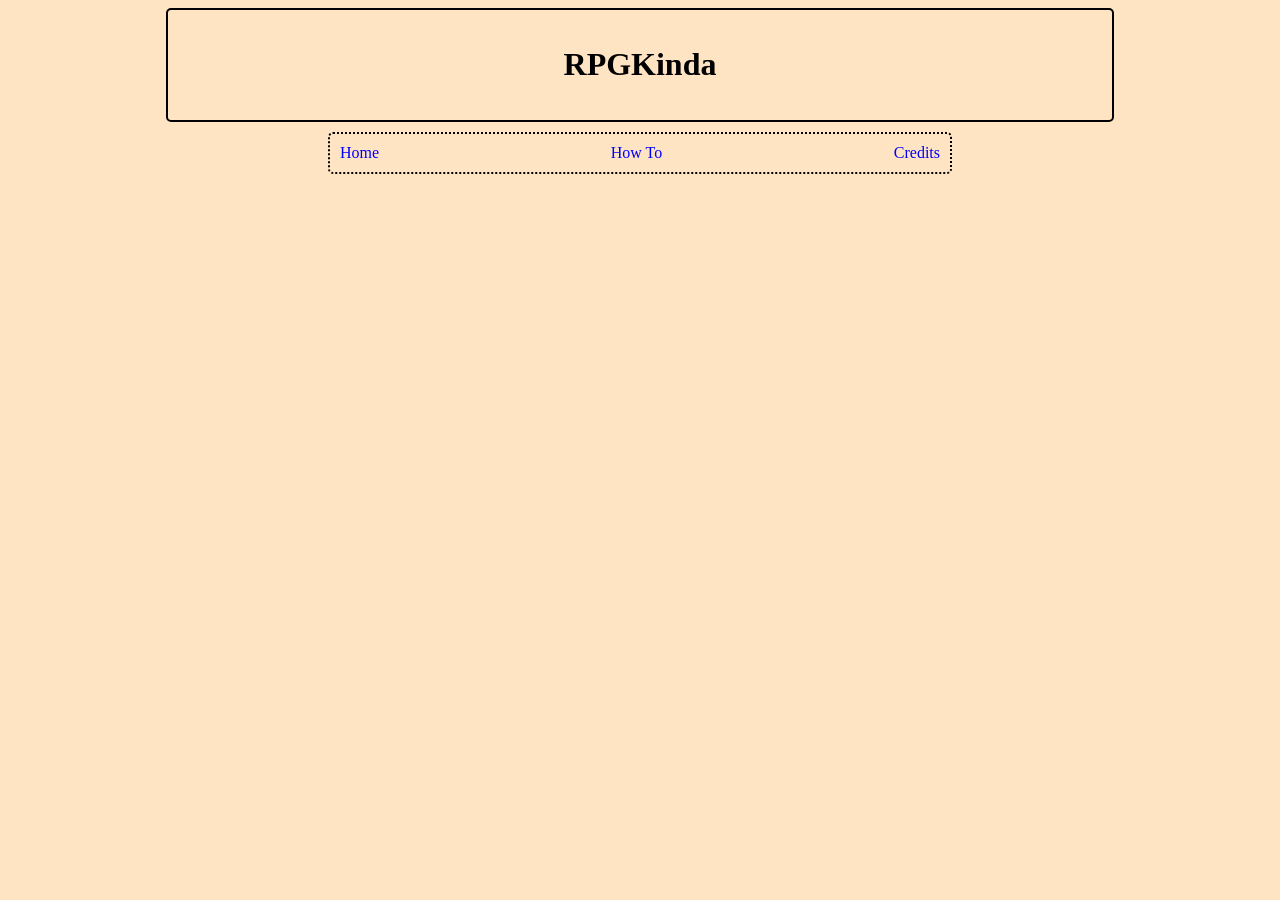
==== credits.html @ 071271b9 "Add files via upload" ====
<!DOCTYPE html>

<html>

    <head>
        <link rel="stylesheet" href="style.css">
    </head>

    <body>
        <div class="top">
            <h1> RPGKinda </h1>
        </div>

        <div class="buttons">

            <div><a href="index.html"> Home </a></div>

            <!--<div><a href="readme.html"> README </a></div>-->

            <div> <a href="howto.html"> How To </a></div>

            <div> <a href="credits.html"> Credits </a> </div>

        </div>

    </body>
</html>
---- style.css ----
body{
    background-color: bisque;
}

div.top{
    box-sizing: border-box;
    text-align: center;
    width: 75%;
    height: 20%;
    border: 2px solid black;
    border-radius: 5px;
    padding: 15px;
    margin-inline: auto;
}

.buttons{

    display: flex;
    justify-content: space-between;
    align-items: center;

    margin-top: 10px;
    margin-inline: auto;
    width: 100%;
    max-width: 600px;
    /*height: 25px;*/
    padding: 10px;

    border: 2px dotted black;
    border-radius: 5px;
}

a{
    text-decoration: none;
    color: blue;
}

a:hover{
    color: rgb(0, 255, 179);
}

h2{
    display: flex;
    justify-content: center;
    align-items: center;
    padding-top: 20px;
}

hr{
    color: gray;
}

textarea{

    display: flex;
    justify-content: center;
    align-items: center;

    resize: none;

    height: 300px;
    width: 100vw;

    border: none;
    border-radius: 5px;

    line-height: 1;
    vertical-align: top;

    padding: 5px 15px;
}

form textarea{
    margin-bottom: 6px;
}

button{
    padding: 10px 20px;

    border: none;
    border-radius: 5px;
}
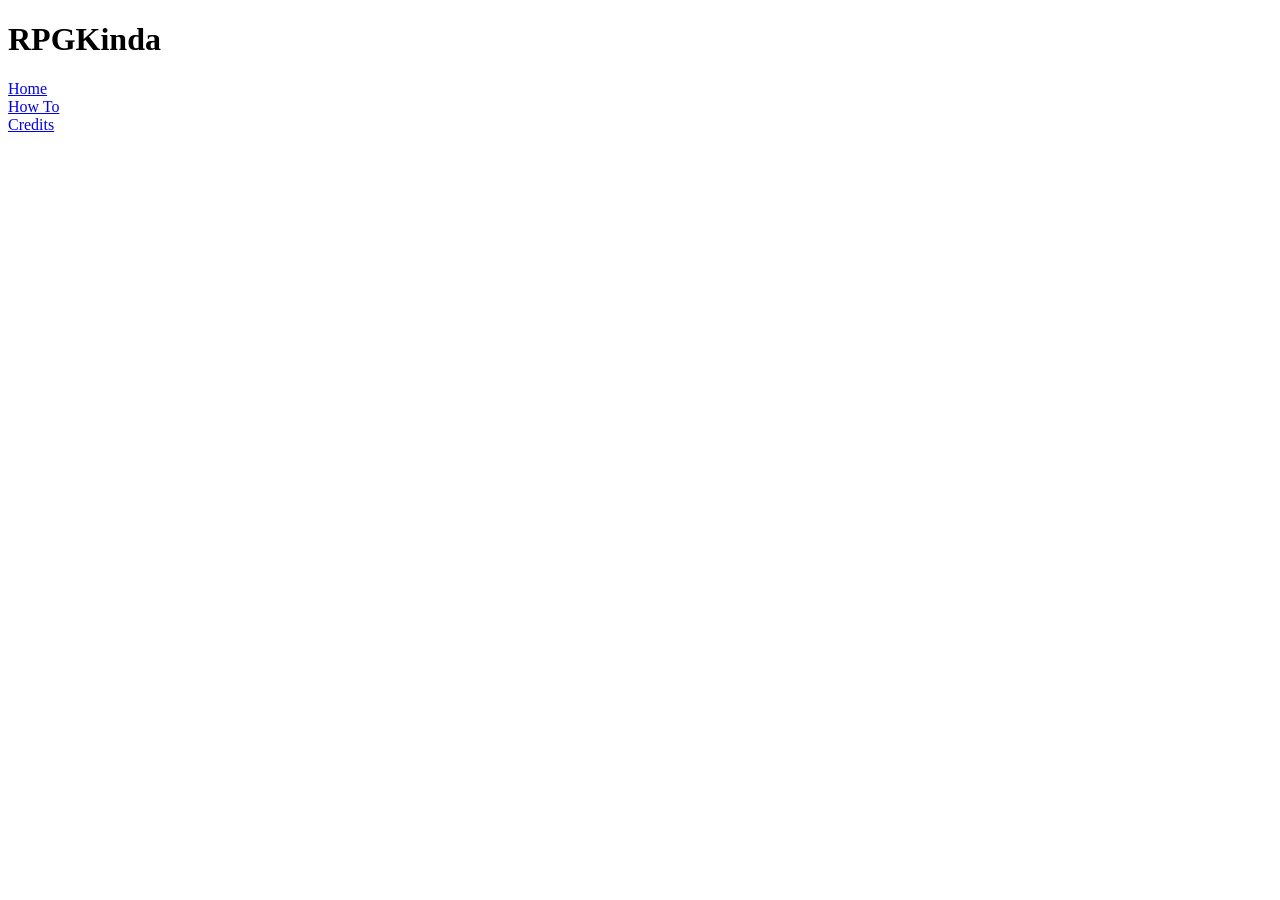
==== commit 43889d3c: "Rename html/credits.html to credits.html" ====
--- a/credits.html
+++ b/credits.html
@@ -24,4 +24,4 @@
         </div>
 
     </body>
-</html>+</html>
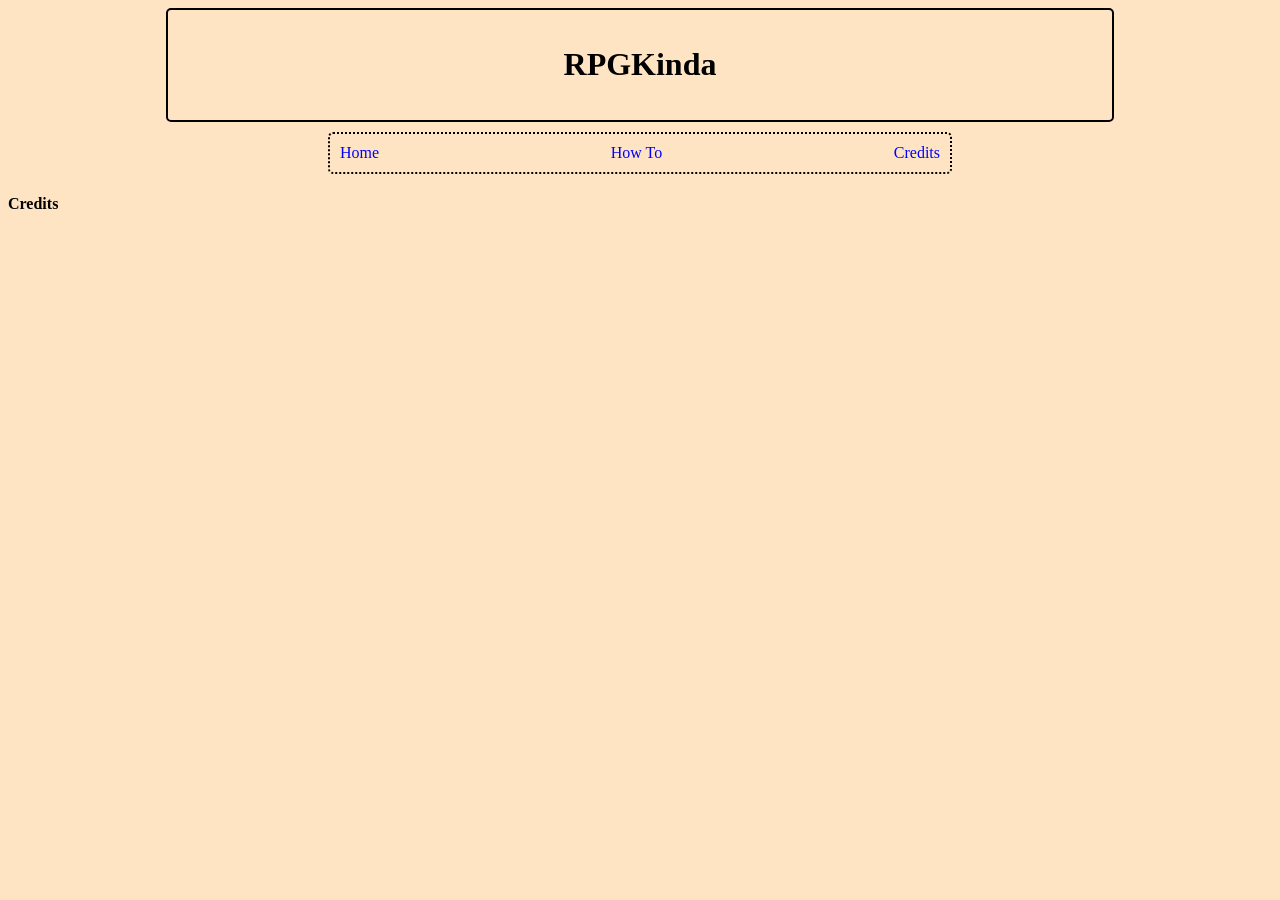
==== commit 2dd85daa: "Add 'Credits' heading to credits.html Added a 'Credits' heading to the credits page." ====
--- a/credits.html
+++ b/credits.html
@@ -23,5 +23,7 @@
 
         </div>
 
+        <h4 class= "center4"> Credits </h4>
+
     </body>
 </html>
--- a/style.css
+++ b/style.css
@@ -0,0 +1,88 @@
+body{
+    background-color: bisque;
+}
+
+div.top{
+    box-sizing: border-box;
+    text-align: center;
+    width: 75%;
+    height: 20%;
+    border: 2px solid black;
+    border-radius: 5px;
+    padding: 15px;
+    margin-inline: auto;
+}
+
+.buttons{
+
+    display: flex;
+    justify-content: space-between;
+    align-items: center;
+
+    margin-top: 10px;
+    margin-inline: auto;
+    width: 100%;
+    max-width: 600px;
+    /*height: 25px;*/
+    padding: 10px;
+
+    border: 2px dotted black;
+    border-radius: 5px;
+}
+
+a{
+    text-decoration: none;
+    color: blue;
+}
+
+a:hover{
+    color: rgb(0, 255, 179);
+}
+
+h2{
+    display: flex;
+    justify-content: center;
+    align-items: center;
+    padding-top: 20px;
+}
+
+hr{
+    color: gray;
+}
+
+textarea{
+
+    display: flex;
+    justify-content: center;
+    align-items: center;
+
+    resize: none;
+
+    height: 300px;
+    width: 100vw;
+
+    border: none;
+    border-radius: 5px;
+
+    line-height: 1;
+    vertical-align: top;
+
+    padding: 5px 15px;
+}
+
+form textarea{
+    margin-bottom: 6px;
+}
+
+button{
+    padding: 10px 20px;
+
+    border: none;
+    border-radius: 5px;
+}
+
+iframe{
+    display: block;
+    margin-left: auto;
+    margin-right: auto;
+}
